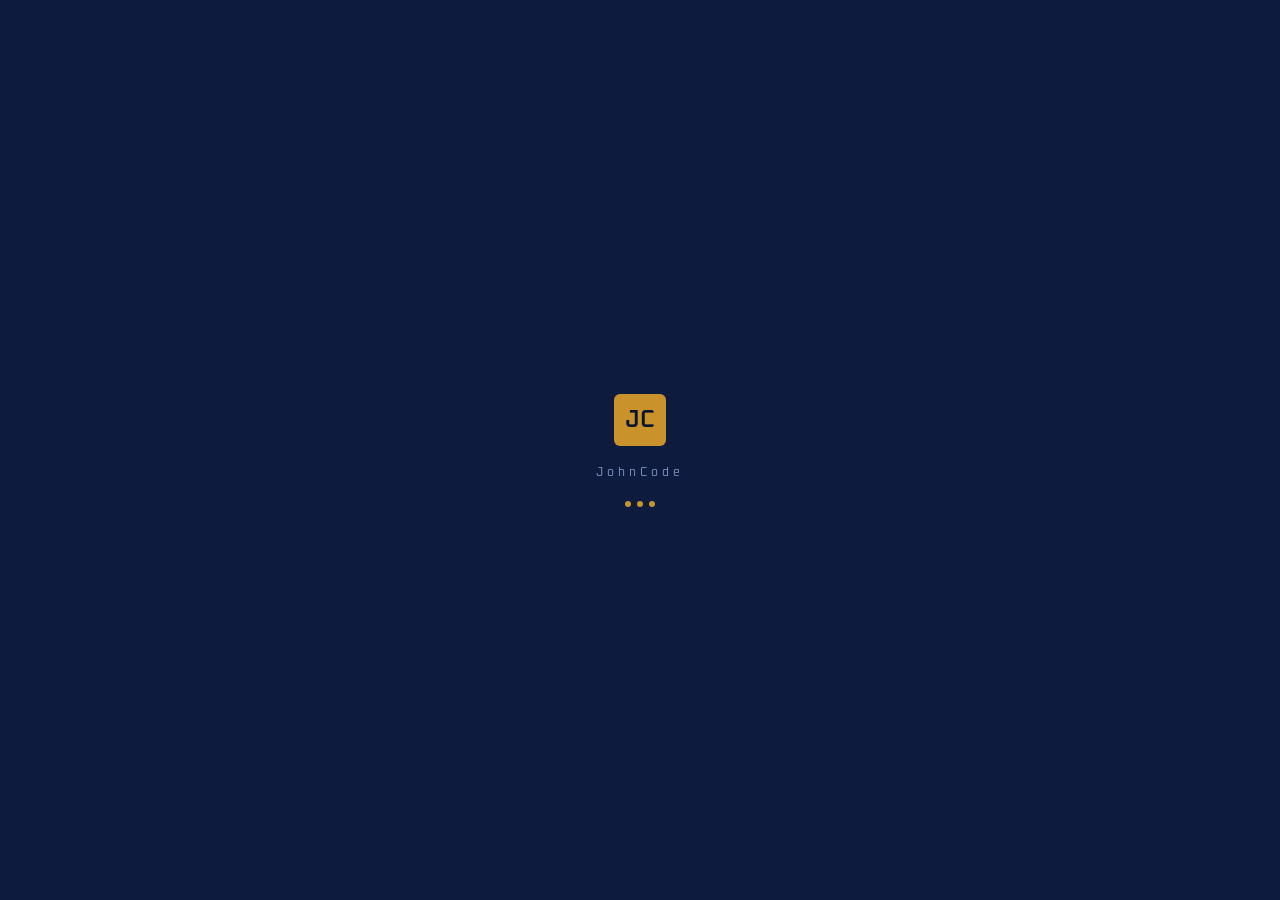
==== ui/static/loading.html @ ac4656d7 "feat:ui with inputs" ====
<!DOCTYPE html>
<html lang="en">
<head>
<meta charset="UTF-8">
<link href="https://fonts.googleapis.com/css2?family=Share+Tech+Mono&family=Oxanium:wght@400;600&display=swap" rel="stylesheet">
<link rel="stylesheet" href="style.css">
<style>
  body {
    display: flex;
    align-items: center;
    justify-content: center;
    height: 100vh;
    flex-direction: column;
    gap: 20px;
  }
  .loading-logo {
    width: 52px; height: 52px;
    background: var(--gold);
    border-radius: 6px;
    display: flex; align-items: center; justify-content: center;
    font-family: var(--ui);
    font-size: 24px; font-weight: 600;
    color: #0a1530;
  }
  .loading-label {
    color: var(--text-dim);
    font-family: var(--ui);
    font-size: 12px;
    letter-spacing: 4px;
  }
  .dots { display: flex; gap: 6px; }
  .dot {
    width: 6px; height: 6px;
    background: var(--gold);
    border-radius: 50%;
    animation: blink 1s infinite;
  }
  .dot:nth-child(2) { animation-delay: 0.2s; }
  .dot:nth-child(3) { animation-delay: 0.4s; }
  @keyframes blink { 0%,80%,100% { opacity: 0.2; } 40% { opacity: 1; } }
</style>
</head>
<body>
  <div class="loading-logo">JC</div>
  <div class="loading-label">JohnCode</div>
  <div class="dots">
    <div class="dot"></div>
    <div class="dot"></div>
    <div class="dot"></div>
  </div>
</body>
</html>
---- ui/static/style.css ----
:root {
  --navy:       #0d1b3e;
  --navy-mid:   #152651;
  --navy-light: #1e3570;
  --navy-border:#2a4a8a;
  --gold:       #c9922a;
  --gold-light: #e8b84b;
  --gold-dim:   #7a5518;
  --text:       #cdd9f5;
  --text-dim:   #7a90c0;
  --green:      #4caf7d;
  --red:        #e05c5c;
  --mono: 'Share Tech Mono', monospace;
  --ui:   'Oxanium', sans-serif;
}

* { box-sizing: border-box; margin: 0; padding: 0; }
body {
  animation: fadein 0.4s ease;
}

@keyframes fadein {
  from { opacity: 0; }
  to   { opacity: 1; }
}


body {
  background: var(--navy);
  color: var(--text);
  font-family: var(--mono);
  height: 100vh;
  display: flex;
  overflow: hidden;
}

/* ── Sidebar ── */
#sidebar {
  width: 64px;
  background: #0a1530;
  border-right: 1px solid var(--navy-border);
  display: flex;
  flex-direction: column;
  align-items: center;
  padding: 12px 0;
  gap: 4px;
  flex-shrink: 0;
}

.logo {
  width: 40px; height: 40px;
  background: var(--gold);
  color: #0a1530;
  display: flex; align-items: center; justify-content: center;
  font-family: var(--ui);
  font-weight: 600;
  font-size: 18px;
  border-radius: 4px;
  margin-bottom: 12px;
}

.nav-btn {
  width: 48px; height: 52px;
  background: transparent;
  border: none;
  border-radius: 6px;
  color: var(--text-dim);
  cursor: pointer;
  display: flex; flex-direction: column;
  align-items: center; justify-content: center;
  gap: 4px;
  font-family: var(--mono);
  font-size: 9px;
  transition: background 0.15s, color 0.15s;
}

.nav-btn svg { width: 18px; height: 18px; }

.nav-btn:hover { background: var(--navy-light); color: var(--text); }
.nav-btn.active { background: var(--navy-mid); color: var(--gold); border: 1px solid var(--gold-dim); border-radius: 6px; }

/* ── Main window ── */
#main {
  flex: 1;
  display: flex;
  flex-direction: column;
  overflow: hidden;
}

.titlebar {
  background: var(--navy-mid);
  border-bottom: 1px solid var(--navy-border);
  padding: 0 16px;
  height: 40px;
  display: flex;
  align-items: center;
  justify-content: space-between;
  flex-shrink: 0;
}

.titlebar-left { display: flex; align-items: center; gap: 8px; }
.titlebar-dot { width: 10px; height: 10px; background: var(--gold); border-radius: 2px; }
.titlebar-title { font-family: var(--ui); font-size: 13px; color: var(--text); letter-spacing: 1px; }

.titlebar-controls { display: flex; gap: 6px; }
.wm-btn {
  width: 22px; height: 22px; border-radius: 3px; border: 1px solid var(--navy-border);
  background: var(--navy-light); color: var(--text-dim); font-size: 11px;
  cursor: pointer; display: flex; align-items: center; justify-content: center;
}
.wm-btn.close { background: #8b2020; color: #fff; border-color: #a33; }

/* ── Panels ── */
.panel { display: none; flex: 1; flex-direction: column; overflow: hidden; }
.panel.active { display: flex; }

/* ── Chat panel ── */
#chat-messages {
  flex: 1;
  overflow-y: auto;
  padding: 20px 16px;
  display: flex;
  flex-direction: column;
  gap: 12px;
  scrollbar-width: thin;
  scrollbar-color: var(--navy-border) transparent;
}

.msg {
  max-width: 78%;
  padding: 10px 14px;
  border-radius: 6px;
  font-size: 13px;
  line-height: 1.6;
  animation: fadein 0.2s ease;
}

@keyframes fadein { from { opacity: 0; transform: translateY(6px); } to { opacity: 1; transform: none; } }

.msg.bot {
  background: var(--navy-mid);
  border: 1px solid var(--navy-border);
  align-self: flex-start;
  border-top-left-radius: 2px;
}

.msg.user {
  background: var(--navy-light);
  border: 1px solid var(--gold-dim);
  align-self: flex-end;
  border-top-right-radius: 2px;
  color: var(--gold-light);
}

.msg pre {
  background: #060e20;
  border: 1px solid var(--navy-border);
  border-radius: 4px;
  padding: 10px 12px;
  margin-top: 8px;
  overflow-x: auto;
  font-size: 12px;
  line-height: 1.5;
}

.msg-label {
  font-size: 10px;
  color: var(--text-dim);
  margin-bottom: 4px;
  letter-spacing: 1px;
  font-family: var(--ui);
}

#chat-input-area {
  border-top: 1px solid var(--navy-border);
  padding: 12px 16px;
  display: flex;
  gap: 10px;
  align-items: flex-end;
  background: var(--navy-mid);
  flex-shrink: 0;
}

#model-select {
  background: var(--navy);
  border: 1px solid var(--navy-border);
  color: var(--text-dim);
  font-family: var(--mono);
  font-size: 11px;
  padding: 6px 8px;
  border-radius: 4px;
  outline: none;
  flex-shrink: 0;
}

#chat-input {
  flex: 1;
  background: var(--navy);
  border: 1px solid var(--navy-border);
  color: var(--text);
  font-family: var(--mono);
  font-size: 13px;
  padding: 10px 12px;
  border-radius: 4px;
  resize: none;
  outline: none;
  min-height: 42px;
  max-height: 120px;
  transition: border-color 0.15s;
}

#chat-input:focus { border-color: var(--gold-dim); }
#chat-input::placeholder { color: var(--text-dim); }

.send-btn {
  width: 42px; height: 42px;
  background: var(--gold);
  border: none;
  border-radius: 4px;
  color: #0a1530;
  cursor: pointer;
  font-size: 16px;
  display: flex; align-items: center; justify-content: center;
  flex-shrink: 0;
  transition: background 0.15s;
}
.send-btn:hover { background: var(--gold-light); }

/* ── Documents panel ── */
.panel-body { flex: 1; overflow-y: auto; padding: 20px 16px; }

.drop-zone {
  border: 2px dashed var(--navy-border);
  border-radius: 8px;
  padding: 40px 20px;
  text-align: center;
  color: var(--text-dim);
  cursor: pointer;
  transition: border-color 0.2s, background 0.2s;
  margin-bottom: 20px;
}
.drop-zone:hover { border-color: var(--gold-dim); background: rgba(201,146,42,0.05); }
.drop-zone svg { width: 32px; height: 32px; margin-bottom: 12px; opacity: 0.5; }
.drop-zone p { font-size: 13px; margin-bottom: 4px; }
.drop-zone small { font-size: 11px; color: var(--text-dim); }

.section-title {
  font-family: var(--ui);
  font-size: 12px;
  letter-spacing: 2px;
  color: var(--gold);
  margin-bottom: 12px;
  display: flex; align-items: center;
}

.file-list { display: flex; flex-direction: column; gap: 8px; margin-bottom: 20px; }

.file-item {
  background: var(--navy-mid);
  border: 1px solid var(--navy-border);
  border-radius: 6px;
  padding: 12px 14px;
  display: flex; align-items: center; gap: 12px;
  font-size: 12px;
  transition: border-color 0.15s;
}
.file-item:hover { border-color: var(--navy-light); }
.file-item svg { color: var(--text-dim); flex-shrink: 0; width: 16px; height: 16px; }
.file-name { flex: 1; color: var(--text); }
.file-meta { color: var(--text-dim); font-size: 11px; }

.info-box {
  background: var(--navy-mid);
  border: 1px solid var(--navy-border);
  border-radius: 6px;
  padding: 14px 16px;
  font-size: 12px;
  color: var(--text-dim);
  line-height: 1.6;
}

/* ── Obsidian panel ── */
.vault-status {
  background: var(--navy-mid);
  border: 1px solid var(--navy-border);
  border-radius: 8px;
  padding: 20px;
  margin-bottom: 16px;
  display: flex; align-items: center; gap: 16px;
}
.vault-icon { display: flex; align-items: center; justify-content: center; flex-shrink: 0; }
.vault-info { flex: 1; }
.vault-path { font-size: 12px; color: var(--gold-light); margin-bottom: 4px; }
.vault-count { font-size: 11px; color: var(--text-dim); }

.index-btn {
  background: var(--gold);
  color: #0a1530;
  border: none;
  border-radius: 4px;
  padding: 8px 16px;
  font-family: var(--mono);
  font-size: 12px;
  cursor: pointer;
  transition: background 0.15s;
}
.index-btn:hover { background: var(--gold-light); }

.notes-grid { display: flex; flex-direction: column; gap: 8px; }
.note-item {
  background: var(--navy-mid);
  border: 1px solid var(--navy-border);
  border-radius: 6px;
  padding: 10px 14px;
  font-size: 12px;
  display: flex; justify-content: space-between; align-items: center;
}
.note-item span { color: var(--text-dim); font-size: 11px; }

/* ── Todo panel ── */
.todo-input-row {
  display: flex; gap: 10px;
  margin-bottom: 20px;
}

.todo-input {
  flex: 1;
  background: var(--navy-mid);
  border: 1px solid var(--navy-border);
  color: var(--text);
  font-family: var(--mono);
  font-size: 13px;
  padding: 10px 12px;
  border-radius: 4px;
  outline: none;
  transition: border-color 0.15s;
}
.todo-input:focus { border-color: var(--gold-dim); }

.add-btn {
  background: var(--navy-light);
  border: 1px solid var(--navy-border);
  color: var(--text);
  font-family: var(--mono);
  font-size: 13px;
  padding: 10px 16px;
  border-radius: 4px;
  cursor: pointer;
  transition: background 0.15s, border-color 0.15s;
}
.add-btn:hover { background: var(--navy-border); border-color: var(--gold-dim); }

.todo-list { display: flex; flex-direction: column; gap: 8px; }

.todo-item {
  background: var(--navy-mid);
  border: 1px solid var(--navy-border);
  border-radius: 6px;
  padding: 12px 14px;
  display: flex; align-items: center; gap: 12px;
  font-size: 13px;
  transition: opacity 0.2s;
}

.todo-item input[type=checkbox] {
  width: 16px; height: 16px;
  accent-color: var(--gold);
  cursor: pointer;
  flex-shrink: 0;
}

.todo-item.done { opacity: 0.4; }
.todo-item.done .todo-text { text-decoration: line-through; color: var(--text-dim); }
.todo-text { flex: 1; }

.todo-delete {
  background: none; border: none;
  color: var(--text-dim); cursor: pointer;
  font-size: 14px; padding: 2px 6px;
  border-radius: 3px;
  transition: color 0.15s, background 0.15s;
}
.todo-delete:hover { color: var(--red); background: rgba(224,92,92,0.1); }

.sub-add-btn {
  background: none; border: none;
  color: var(--text-dim); cursor: pointer;
  padding: 2px 6px; border-radius: 3px;
  display: flex; align-items: center;
  transition: color 0.15s, background 0.15s;
}
.sub-add-btn:hover { color: var(--gold); background: rgba(201,146,42,0.1); }

.sub-input-row {
  display: flex; gap: 8px;
  margin: 4px 0 4px 28px;
}

.sub-input { font-size: 12px; padding: 7px 10px; }

.subtask-list {
  margin-left: 28px;
  border-left: 1px solid var(--navy-border);
  padding-left: 12px;
  display: flex; flex-direction: column; gap: 6px;
  margin-top: 4px;
}

.subtask-list .todo-item {
  font-size: 12px;
  padding: 8px 12px;
  background: rgba(21,38,81,0.5);
}

.subtask-list .subtask-list {
  margin-left: 20px;
}

/* ── Data Sheet panel ── */
.ds-toolbar {
  display: flex; gap: 10px;
  padding: 12px 16px;
  border-bottom: 1px solid var(--navy-border);
  background: var(--navy-mid);
  flex-shrink: 0;
}

.ds-btn {
  background: var(--navy);
  border: 1px solid var(--navy-border);
  color: var(--text);
  font-family: var(--mono);
  font-size: 12px;
  padding: 7px 14px;
  border-radius: 4px;
  cursor: pointer;
  display: flex; align-items: center; gap: 6px;
  transition: border-color 0.15s;
}
.ds-btn:hover { border-color: var(--gold-dim); color: var(--gold-light); }
.ds-btn.export { margin-left: auto; }

.ds-table-wrap { flex: 1; overflow: auto; padding: 16px; }

table { width: 100%; border-collapse: collapse; font-size: 12px; }
thead tr { background: var(--navy-mid); }
th {
  padding: 10px 14px; text-align: left;
  font-family: var(--ui); font-size: 11px; letter-spacing: 1px;
  color: var(--text-dim); border-bottom: 1px solid var(--navy-border);
  font-weight: 600;
}
td { padding: 10px 14px; border-bottom: 1px solid rgba(42,74,138,0.4); }
tr:hover td { background: rgba(30,53,112,0.3); }

.badge {
  padding: 3px 8px; border-radius: 3px;
  font-size: 10px; font-family: var(--ui); letter-spacing: 0.5px;
}
.badge.expense { background: rgba(224,92,92,0.2); color: #e05c5c; border: 1px solid rgba(224,92,92,0.3); }
.badge.income  { background: rgba(76,175,125,0.2); color: #4caf7d; border: 1px solid rgba(76,175,125,0.3); }

.amount.pos { color: var(--green); }
.amount.neg { color: var(--red); }

.ds-summary {
  display: grid; grid-template-columns: 1fr 1fr 2fr; gap: 12px;
  padding: 0 16px 16px;
  flex-shrink: 0;
}

.summary-card {
  background: var(--navy-mid);
  border: 1px solid var(--navy-border);
  border-radius: 6px;
  padding: 14px 16px;
}
.summary-card.net { border-color: var(--gold-dim); }
.summary-label { font-size: 10px; color: var(--text-dim); font-family: var(--ui); letter-spacing: 1px; margin-bottom: 6px; }
.summary-value { font-size: 22px; font-family: var(--ui); font-weight: 600; }
.summary-value.pos { color: var(--green); }
.summary-value.neg { color: var(--red); }
.summary-value.gold { color: var(--gold-light); }

/* ── Scrollbar ── */
::-webkit-scrollbar { width: 4px; }
::-webkit-scrollbar-track { background: transparent; }
::-webkit-scrollbar-thumb { background: var(--navy-border); border-radius: 2px; }

/* ── HTMX loading indicator ── */
.htmx-indicator { display: none; }
.htmx-request .htmx-indicator { display: inline; }
.typing-dot {
  display: inline-block; width: 6px; height: 6px;
  background: var(--gold); border-radius: 50%; margin: 0 2px;
  animation: blink 1s infinite;
}
.typing-dot:nth-child(2) { animation-delay: 0.2s; }
.typing-dot:nth-child(3) { animation-delay: 0.4s; }
@keyframes blink { 0%,80%,100% { opacity: 0.2; } 40% { opacity: 1; } }
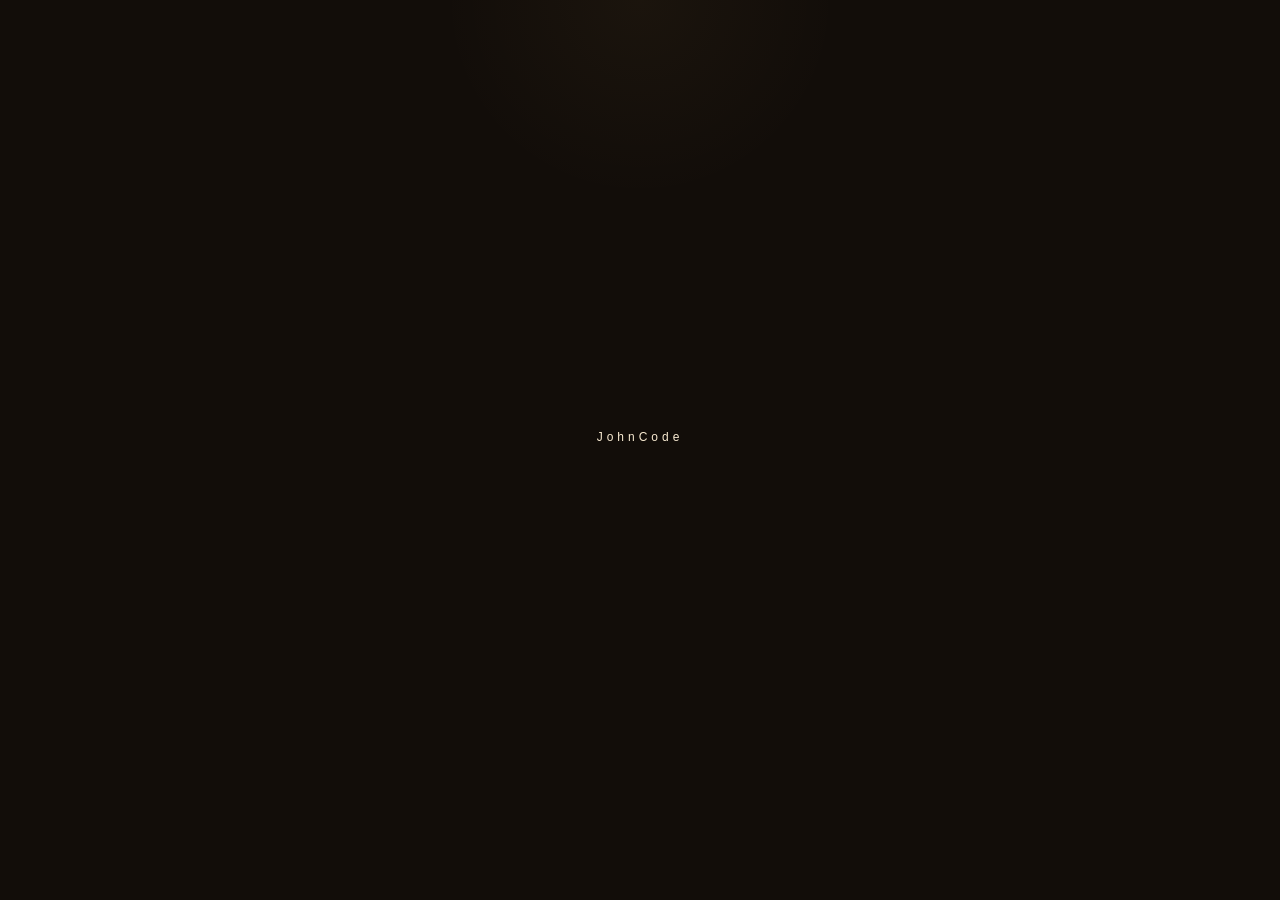
==== commit 0d302d4b: "feat: rough layout" ====
--- a/ui/static/loading.html
+++ b/ui/static/loading.html
@@ -12,15 +12,6 @@
     height: 100vh;
     flex-direction: column;
     gap: 20px;
-  }
-  .loading-logo {
-    width: 52px; height: 52px;
-    background: var(--gold);
-    border-radius: 6px;
-    display: flex; align-items: center; justify-content: center;
-    font-family: var(--ui);
-    font-size: 24px; font-weight: 600;
-    color: #0a1530;
   }
   .loading-label {
     color: var(--text-dim);
@@ -41,7 +32,6 @@
 </style>
 </head>
 <body>
-  <div class="loading-logo">JC</div>
   <div class="loading-label">JohnCode</div>
   <div class="dots">
     <div class="dot"></div>
@@ -49,4 +39,4 @@
     <div class="dot"></div>
   </div>
 </body>
-</html>+</html>
--- a/ui/static/style.css
+++ b/ui/static/style.css
@@ -1,500 +1,556 @@
 :root {
-  --navy:       #0d1b3e;
-  --navy-mid:   #152651;
-  --navy-light: #1e3570;
-  --navy-border:#2a4a8a;
-  --gold:       #c9922a;
-  --gold-light: #e8b84b;
-  --gold-dim:   #7a5518;
-  --text:       #cdd9f5;
-  --text-dim:   #7a90c0;
-  --green:      #4caf7d;
-  --red:        #e05c5c;
-  --mono: 'Share Tech Mono', monospace;
-  --ui:   'Oxanium', sans-serif;
-}
-
-* { box-sizing: border-box; margin: 0; padding: 0; }
+  --bg: #120d09;
+  --bg-2: #1b140e;
+  --panel: #261b13;
+  --panel-2: #1a120d;
+  --line: #6e4c2d;
+  --line-soft: rgba(210, 159, 83, 0.2);
+  --amber: #f7c66d;
+  --amber-2: #e59a45;
+  --mint: #7bc6a4;
+  --text: #f8ead1;
+  --muted: #c4a783;
+  --danger: #ff8e70;
+  --font-ui: "Trebuchet MS", "Verdana", sans-serif;
+  --font-mono: "Courier New", "Liberation Mono", monospace;
+  --shadow: 0 24px 60px rgba(0, 0, 0, 0.45);
+}
+
+* {
+  box-sizing: border-box;
+}
+
+*::-webkit-scrollbar {
+  width: 0;
+  height: 0;
+  background: transparent;
+}
+
+html,
 body {
-  animation: fadein 0.4s ease;
-}
-
-@keyframes fadein {
-  from { opacity: 0; }
-  to   { opacity: 1; }
-}
-
+  margin: 0;
+  min-height: 100%;
+}
 
 body {
-  background: var(--navy);
+  background:
+    radial-gradient(circle at top, rgba(247, 198, 109, 0.04), transparent 18%),
+    #120d09;
   color: var(--text);
-  font-family: var(--mono);
-  height: 100vh;
-  display: flex;
-  overflow: hidden;
-}
-
-/* ── Sidebar ── */
-#sidebar {
-  width: 64px;
-  background: #0a1530;
-  border-right: 1px solid var(--navy-border);
+  font-family: var(--font-ui);
+}
+
+button,
+textarea {
+  font: inherit;
+}
+
+.shell {
+  min-height: 100vh;
+  display: grid;
+  grid-template-columns: 280px 1fr;
+}
+
+.sidebar {
+  background:
+    repeating-linear-gradient(
+      180deg,
+      rgba(255, 255, 255, 0.02),
+      rgba(255, 255, 255, 0.02) 1px,
+      transparent 1px,
+      transparent 26px
+    ),
+    #16100b;
+  border-right: 1px solid var(--line);
+  padding: 28px 20px;
   display: flex;
   flex-direction: column;
+  gap: 24px;
+}
+
+.brand {
+  display: flex;
+  gap: 14px;
   align-items: center;
-  padding: 12px 0;
-  gap: 4px;
-  flex-shrink: 0;
-}
-
-.logo {
-  width: 40px; height: 40px;
-  background: var(--gold);
-  color: #0a1530;
-  display: flex; align-items: center; justify-content: center;
-  font-family: var(--ui);
-  font-weight: 600;
-  font-size: 18px;
-  border-radius: 4px;
-  margin-bottom: 12px;
-}
-
-.nav-btn {
-  width: 48px; height: 52px;
-  background: transparent;
-  border: none;
-  border-radius: 6px;
-  color: var(--text-dim);
+}
+
+.brand-badge,
+.doc-cover,
+.doc-thumb {
+  width: 58px;
+  height: 58px;
+  border: 1px solid var(--amber-2);
+  background: #21170f;
+  display: grid;
+  place-items: center;
+  color: var(--amber);
+  font-family: var(--font-mono);
+  letter-spacing: 0.08em;
+  border-radius: 16px;
+}
+
+.brand h1,
+.panel-header h2,
+.doc-meta h3 {
+  margin: 0;
+}
+
+.eyebrow {
+  margin: 0 0 6px;
+  color: var(--amber-2);
+  font-family: var(--font-mono);
+  font-size: 12px;
+  letter-spacing: 0.16em;
+  text-transform: uppercase;
+}
+
+.nav {
+  display: grid;
+  gap: 10px;
+}
+
+.nav-btn,
+.retro-btn {
+  border: 1px solid var(--line);
+  background: #2a1d14;
+  color: var(--text);
+  padding: 12px 14px;
+  text-align: left;
   cursor: pointer;
-  display: flex; flex-direction: column;
-  align-items: center; justify-content: center;
-  gap: 4px;
-  font-family: var(--mono);
-  font-size: 9px;
-  transition: background 0.15s, color 0.15s;
-}
-
-.nav-btn svg { width: 18px; height: 18px; }
-
-.nav-btn:hover { background: var(--navy-light); color: var(--text); }
-.nav-btn.active { background: var(--navy-mid); color: var(--gold); border: 1px solid var(--gold-dim); border-radius: 6px; }
-
-/* ── Main window ── */
-#main {
-  flex: 1;
+  box-shadow: inset 0 1px 0 rgba(255, 255, 255, 0.04);
+  border-radius: 14px;
+  transition: border-color 0.14s ease, transform 0.14s ease, background 0.14s ease;
+}
+
+.nav-btn.active,
+.retro-btn:hover {
+  border-color: var(--amber-2);
+  color: var(--amber);
+  background: #322319;
+}
+
+.nav-btn:hover {
+  transform: translateY(-1px);
+}
+
+.status-label,
+.meta-line,
+.doc-copy span {
+  color: var(--muted);
+  font-size: 12px;
+  font-family: var(--font-mono);
+}
+
+.main {
+  padding: 26px;
+}
+
+.panel {
+  display: none;
+  height: calc(100vh - 52px);
+  min-height: 0;
+  grid-template-rows: auto 1fr auto;
+  gap: 16px;
+  opacity: 0;
+  transform: translateY(10px);
+}
+
+.panel.active {
+  display: grid;
+  opacity: 1;
+  transform: translateY(0);
+}
+
+.panel.panel-enter {
+  animation: panelFade 220ms ease forwards;
+}
+
+.panel-header,
+.messages,
+.composer,
+.docs-list-wrap,
+.doc-card,
+.doc-composer {
+  border: 1px solid var(--line);
+  background: var(--panel);
+  box-shadow: var(--shadow);
+  border-radius: 22px;
+}
+
+.panel-header {
+  padding: 18px 20px;
+}
+
+.header-row {
+  display: flex;
+  justify-content: space-between;
+  align-items: start;
+  gap: 16px;
+}
+
+.docs-header {
+  display: flex;
+  justify-content: space-between;
+  align-items: center;
+  gap: 16px;
+}
+
+.messages {
+  min-height: 0;
+  overflow-y: auto;
+  overflow-x: hidden;
+  padding: 18px;
   display: flex;
   flex-direction: column;
+  gap: 14px;
+  scrollbar-width: thin;
+  scrollbar-color: var(--line) transparent;
+  scroll-behavior: smooth;
+}
+
+.message {
+  max-width: min(760px, 88%);
+}
+
+.message-enter {
+  animation: messageFade 220ms ease;
+}
+
+.message.user {
+  align-self: flex-end;
+}
+
+.message-label {
+  margin: 0 0 6px;
+  color: var(--muted);
+  font-size: 11px;
+  letter-spacing: 0.12em;
+  text-transform: uppercase;
+  font-family: var(--font-mono);
+}
+
+.message-body {
+  padding: 14px 16px;
+  border: 1px solid var(--line);
+  background: var(--panel-2);
+  line-height: 1.55;
+  border-radius: 18px;
+  box-shadow: inset 0 0 0 1px rgba(0, 0, 0, 0.04);
+}
+
+.message.user .message-body {
+  border-color: var(--amber-2);
+  background: rgba(74, 44, 20, 0.9);
+}
+
+.message-body p {
+  margin: 0;
+}
+
+.message-body p + p {
+  margin-top: 12px;
+}
+
+.message-body code {
+  font-family: var(--font-mono);
+  background: rgba(247, 198, 109, 0.08);
+  color: var(--amber);
+  padding: 0.1em 0.35em;
+  border-radius: 8px;
+}
+
+.message-body pre {
+  margin: 12px 0 0;
+  padding: 14px;
+  overflow: auto;
+  background: #0f0a07;
+  border: 1px solid var(--line);
+  border-radius: 16px;
+  box-shadow: none;
+}
+
+.message-body pre code {
+  background: transparent;
+  padding: 0;
+  border: 0;
+  outline: 0;
+  box-shadow: none;
+}
+
+.tok-keyword {
+  color: #8fd3ff;
+  font-weight: 700;
+}
+
+.tok-string {
+  color: #f7c66d;
+}
+
+.tok-number {
+  color: #7bc6a4;
+}
+
+.tok-comment {
+  color: #8f7658;
+  font-style: italic;
+}
+
+.composer,
+.doc-composer {
+  padding: 14px;
+  display: grid;
+  grid-template-columns: 1fr auto;
+  gap: 12px;
+  align-items: end;
+}
+
+#chat-input,
+#doc-question {
+  width: 100%;
+  min-height: 58px;
+  max-height: 220px;
+  resize: none;
+  overflow-y: auto;
+  scrollbar-width: none;
+  padding: 14px 16px;
+  border: 1px solid var(--line);
+  background: #120d09;
+  color: var(--text);
+  outline: none;
+  font-family: var(--font-mono);
+  line-height: 1.5;
+  border-radius: 16px;
+}
+
+#chat-input::-webkit-scrollbar,
+#doc-question::-webkit-scrollbar,
+.messages::-webkit-scrollbar,
+.message-body pre::-webkit-scrollbar {
+  width: 0;
+  height: 0;
+}
+
+#send-btn,
+#doc-send-btn {
+  min-width: 140px;
+  height: 58px;
+  border: 1px solid var(--amber-2);
+  background: #3a281c;
+  color: var(--text);
+  cursor: pointer;
+  border-radius: 16px;
+  transition: background 0.14s ease, transform 0.14s ease;
+}
+
+#send-btn:hover,
+#doc-send-btn:hover {
+  background: #493122;
+  transform: translateY(-1px);
+}
+
+#send-btn:disabled,
+#doc-send-btn:disabled {
+  opacity: 0.45;
+  cursor: not-allowed;
+}
+
+.docs-layout {
+  min-height: 0;
+  display: grid;
+  grid-template-columns: 340px 1fr;
+  gap: 16px;
+}
+
+.docs-list-wrap {
+  min-height: 0;
+  padding: 14px;
+  display: grid;
+  grid-template-rows: auto 1fr;
+  gap: 12px;
+}
+
+.docs-list-head {
+  display: flex;
+  justify-content: space-between;
+  align-items: center;
+  color: var(--muted);
+  font-family: var(--font-mono);
+  font-size: 12px;
+}
+
+.docs-list {
+  overflow: auto;
+  display: grid;
+  gap: 10px;
+}
+
+.doc-item {
+  border: 1px solid var(--line);
+  background: rgba(25, 17, 11, 0.84);
+  color: var(--text);
+  display: grid;
+  grid-template-columns: 58px 1fr;
+  gap: 12px;
+  padding: 10px;
+  align-items: center;
+  cursor: pointer;
+  text-align: left;
+  border-radius: 18px;
+  transition: border-color 0.14s ease, transform 0.14s ease, background 0.14s ease;
+}
+
+.doc-item.active,
+.doc-item:hover {
+  border-color: var(--amber-2);
+  background: #2e2017;
+  transform: translateY(-1px);
+}
+
+.doc-copy {
+  display: grid;
+  gap: 4px;
+}
+
+.doc-detail {
+  min-height: 0;
+}
+
+.empty-card,
+.doc-view {
+  height: 100%;
+}
+
+.empty-card {
+  border: 1px dashed var(--line);
+  background: rgba(28, 19, 12, 0.7);
+  display: grid;
+  place-items: center;
+  padding: 24px;
+  color: var(--muted);
+  text-align: center;
+  border-radius: 22px;
+}
+
+.doc-view {
+  display: grid;
+  grid-template-rows: auto auto 1fr;
+  gap: 16px;
+}
+
+.doc-card {
+  padding: 18px;
+  display: grid;
+  grid-template-columns: 84px 1fr;
+  gap: 16px;
+}
+
+.doc-cover {
+  width: 84px;
+  height: 112px;
+}
+
+.doc-preview {
+  margin: 10px 0 0;
+  color: var(--muted);
+  line-height: 1.5;
+}
+
+.doc-actions {
+  margin-top: 12px;
+}
+
+.doc-messages {
+  min-height: 0;
+}
+
+.hidden {
+  display: none;
+}
+
+.empty-list {
+  color: var(--muted);
+  padding: 14px;
+  border: 1px dashed var(--line);
+  border-radius: 16px;
+}
+
+.typing::after {
+  content: "...";
+  display: inline-block;
+  width: 1.2em;
   overflow: hidden;
-}
-
-.titlebar {
-  background: var(--navy-mid);
-  border-bottom: 1px solid var(--navy-border);
-  padding: 0 16px;
-  height: 40px;
-  display: flex;
-  align-items: center;
-  justify-content: space-between;
-  flex-shrink: 0;
-}
-
-.titlebar-left { display: flex; align-items: center; gap: 8px; }
-.titlebar-dot { width: 10px; height: 10px; background: var(--gold); border-radius: 2px; }
-.titlebar-title { font-family: var(--ui); font-size: 13px; color: var(--text); letter-spacing: 1px; }
-
-.titlebar-controls { display: flex; gap: 6px; }
-.wm-btn {
-  width: 22px; height: 22px; border-radius: 3px; border: 1px solid var(--navy-border);
-  background: var(--navy-light); color: var(--text-dim); font-size: 11px;
-  cursor: pointer; display: flex; align-items: center; justify-content: center;
-}
-.wm-btn.close { background: #8b2020; color: #fff; border-color: #a33; }
-
-/* ── Panels ── */
-.panel { display: none; flex: 1; flex-direction: column; overflow: hidden; }
-.panel.active { display: flex; }
-
-/* ── Chat panel ── */
-#chat-messages {
-  flex: 1;
-  overflow-y: auto;
-  padding: 20px 16px;
-  display: flex;
-  flex-direction: column;
-  gap: 12px;
-  scrollbar-width: thin;
-  scrollbar-color: var(--navy-border) transparent;
-}
-
-.msg {
-  max-width: 78%;
-  padding: 10px 14px;
-  border-radius: 6px;
-  font-size: 13px;
-  line-height: 1.6;
-  animation: fadein 0.2s ease;
-}
-
-@keyframes fadein { from { opacity: 0; transform: translateY(6px); } to { opacity: 1; transform: none; } }
-
-.msg.bot {
-  background: var(--navy-mid);
-  border: 1px solid var(--navy-border);
-  align-self: flex-start;
-  border-top-left-radius: 2px;
-}
-
-.msg.user {
-  background: var(--navy-light);
-  border: 1px solid var(--gold-dim);
-  align-self: flex-end;
-  border-top-right-radius: 2px;
-  color: var(--gold-light);
-}
-
-.msg pre {
-  background: #060e20;
-  border: 1px solid var(--navy-border);
-  border-radius: 4px;
-  padding: 10px 12px;
-  margin-top: 8px;
-  overflow-x: auto;
-  font-size: 12px;
-  line-height: 1.5;
-}
-
-.msg-label {
-  font-size: 10px;
-  color: var(--text-dim);
-  margin-bottom: 4px;
-  letter-spacing: 1px;
-  font-family: var(--ui);
-}
-
-#chat-input-area {
-  border-top: 1px solid var(--navy-border);
-  padding: 12px 16px;
-  display: flex;
-  gap: 10px;
-  align-items: flex-end;
-  background: var(--navy-mid);
-  flex-shrink: 0;
-}
-
-#model-select {
-  background: var(--navy);
-  border: 1px solid var(--navy-border);
-  color: var(--text-dim);
-  font-family: var(--mono);
-  font-size: 11px;
-  padding: 6px 8px;
-  border-radius: 4px;
-  outline: none;
-  flex-shrink: 0;
-}
-
-#chat-input {
-  flex: 1;
-  background: var(--navy);
-  border: 1px solid var(--navy-border);
-  color: var(--text);
-  font-family: var(--mono);
-  font-size: 13px;
-  padding: 10px 12px;
-  border-radius: 4px;
-  resize: none;
-  outline: none;
-  min-height: 42px;
-  max-height: 120px;
-  transition: border-color 0.15s;
-}
-
-#chat-input:focus { border-color: var(--gold-dim); }
-#chat-input::placeholder { color: var(--text-dim); }
-
-.send-btn {
-  width: 42px; height: 42px;
-  background: var(--gold);
-  border: none;
-  border-radius: 4px;
-  color: #0a1530;
-  cursor: pointer;
-  font-size: 16px;
-  display: flex; align-items: center; justify-content: center;
-  flex-shrink: 0;
-  transition: background 0.15s;
-}
-.send-btn:hover { background: var(--gold-light); }
-
-/* ── Documents panel ── */
-.panel-body { flex: 1; overflow-y: auto; padding: 20px 16px; }
-
-.drop-zone {
-  border: 2px dashed var(--navy-border);
-  border-radius: 8px;
-  padding: 40px 20px;
-  text-align: center;
-  color: var(--text-dim);
-  cursor: pointer;
-  transition: border-color 0.2s, background 0.2s;
-  margin-bottom: 20px;
-}
-.drop-zone:hover { border-color: var(--gold-dim); background: rgba(201,146,42,0.05); }
-.drop-zone svg { width: 32px; height: 32px; margin-bottom: 12px; opacity: 0.5; }
-.drop-zone p { font-size: 13px; margin-bottom: 4px; }
-.drop-zone small { font-size: 11px; color: var(--text-dim); }
-
-.section-title {
-  font-family: var(--ui);
-  font-size: 12px;
-  letter-spacing: 2px;
-  color: var(--gold);
-  margin-bottom: 12px;
-  display: flex; align-items: center;
-}
-
-.file-list { display: flex; flex-direction: column; gap: 8px; margin-bottom: 20px; }
-
-.file-item {
-  background: var(--navy-mid);
-  border: 1px solid var(--navy-border);
-  border-radius: 6px;
-  padding: 12px 14px;
-  display: flex; align-items: center; gap: 12px;
-  font-size: 12px;
-  transition: border-color 0.15s;
-}
-.file-item:hover { border-color: var(--navy-light); }
-.file-item svg { color: var(--text-dim); flex-shrink: 0; width: 16px; height: 16px; }
-.file-name { flex: 1; color: var(--text); }
-.file-meta { color: var(--text-dim); font-size: 11px; }
-
-.info-box {
-  background: var(--navy-mid);
-  border: 1px solid var(--navy-border);
-  border-radius: 6px;
-  padding: 14px 16px;
-  font-size: 12px;
-  color: var(--text-dim);
-  line-height: 1.6;
-}
-
-/* ── Obsidian panel ── */
-.vault-status {
-  background: var(--navy-mid);
-  border: 1px solid var(--navy-border);
-  border-radius: 8px;
-  padding: 20px;
-  margin-bottom: 16px;
-  display: flex; align-items: center; gap: 16px;
-}
-.vault-icon { display: flex; align-items: center; justify-content: center; flex-shrink: 0; }
-.vault-info { flex: 1; }
-.vault-path { font-size: 12px; color: var(--gold-light); margin-bottom: 4px; }
-.vault-count { font-size: 11px; color: var(--text-dim); }
-
-.index-btn {
-  background: var(--gold);
-  color: #0a1530;
-  border: none;
-  border-radius: 4px;
-  padding: 8px 16px;
-  font-family: var(--mono);
-  font-size: 12px;
-  cursor: pointer;
-  transition: background 0.15s;
-}
-.index-btn:hover { background: var(--gold-light); }
-
-.notes-grid { display: flex; flex-direction: column; gap: 8px; }
-.note-item {
-  background: var(--navy-mid);
-  border: 1px solid var(--navy-border);
-  border-radius: 6px;
-  padding: 10px 14px;
-  font-size: 12px;
-  display: flex; justify-content: space-between; align-items: center;
-}
-.note-item span { color: var(--text-dim); font-size: 11px; }
-
-/* ── Todo panel ── */
-.todo-input-row {
-  display: flex; gap: 10px;
-  margin-bottom: 20px;
-}
-
-.todo-input {
-  flex: 1;
-  background: var(--navy-mid);
-  border: 1px solid var(--navy-border);
-  color: var(--text);
-  font-family: var(--mono);
-  font-size: 13px;
-  padding: 10px 12px;
-  border-radius: 4px;
-  outline: none;
-  transition: border-color 0.15s;
-}
-.todo-input:focus { border-color: var(--gold-dim); }
-
-.add-btn {
-  background: var(--navy-light);
-  border: 1px solid var(--navy-border);
-  color: var(--text);
-  font-family: var(--mono);
-  font-size: 13px;
-  padding: 10px 16px;
-  border-radius: 4px;
-  cursor: pointer;
-  transition: background 0.15s, border-color 0.15s;
-}
-.add-btn:hover { background: var(--navy-border); border-color: var(--gold-dim); }
-
-.todo-list { display: flex; flex-direction: column; gap: 8px; }
-
-.todo-item {
-  background: var(--navy-mid);
-  border: 1px solid var(--navy-border);
-  border-radius: 6px;
-  padding: 12px 14px;
-  display: flex; align-items: center; gap: 12px;
-  font-size: 13px;
-  transition: opacity 0.2s;
-}
-
-.todo-item input[type=checkbox] {
-  width: 16px; height: 16px;
-  accent-color: var(--gold);
-  cursor: pointer;
-  flex-shrink: 0;
-}
-
-.todo-item.done { opacity: 0.4; }
-.todo-item.done .todo-text { text-decoration: line-through; color: var(--text-dim); }
-.todo-text { flex: 1; }
-
-.todo-delete {
-  background: none; border: none;
-  color: var(--text-dim); cursor: pointer;
-  font-size: 14px; padding: 2px 6px;
-  border-radius: 3px;
-  transition: color 0.15s, background 0.15s;
-}
-.todo-delete:hover { color: var(--red); background: rgba(224,92,92,0.1); }
-
-.sub-add-btn {
-  background: none; border: none;
-  color: var(--text-dim); cursor: pointer;
-  padding: 2px 6px; border-radius: 3px;
-  display: flex; align-items: center;
-  transition: color 0.15s, background 0.15s;
-}
-.sub-add-btn:hover { color: var(--gold); background: rgba(201,146,42,0.1); }
-
-.sub-input-row {
-  display: flex; gap: 8px;
-  margin: 4px 0 4px 28px;
-}
-
-.sub-input { font-size: 12px; padding: 7px 10px; }
-
-.subtask-list {
-  margin-left: 28px;
-  border-left: 1px solid var(--navy-border);
-  padding-left: 12px;
-  display: flex; flex-direction: column; gap: 6px;
-  margin-top: 4px;
-}
-
-.subtask-list .todo-item {
-  font-size: 12px;
-  padding: 8px 12px;
-  background: rgba(21,38,81,0.5);
-}
-
-.subtask-list .subtask-list {
-  margin-left: 20px;
-}
-
-/* ── Data Sheet panel ── */
-.ds-toolbar {
-  display: flex; gap: 10px;
-  padding: 12px 16px;
-  border-bottom: 1px solid var(--navy-border);
-  background: var(--navy-mid);
-  flex-shrink: 0;
-}
-
-.ds-btn {
-  background: var(--navy);
-  border: 1px solid var(--navy-border);
-  color: var(--text);
-  font-family: var(--mono);
-  font-size: 12px;
-  padding: 7px 14px;
-  border-radius: 4px;
-  cursor: pointer;
-  display: flex; align-items: center; gap: 6px;
-  transition: border-color 0.15s;
-}
-.ds-btn:hover { border-color: var(--gold-dim); color: var(--gold-light); }
-.ds-btn.export { margin-left: auto; }
-
-.ds-table-wrap { flex: 1; overflow: auto; padding: 16px; }
-
-table { width: 100%; border-collapse: collapse; font-size: 12px; }
-thead tr { background: var(--navy-mid); }
-th {
-  padding: 10px 14px; text-align: left;
-  font-family: var(--ui); font-size: 11px; letter-spacing: 1px;
-  color: var(--text-dim); border-bottom: 1px solid var(--navy-border);
-  font-weight: 600;
-}
-td { padding: 10px 14px; border-bottom: 1px solid rgba(42,74,138,0.4); }
-tr:hover td { background: rgba(30,53,112,0.3); }
-
-.badge {
-  padding: 3px 8px; border-radius: 3px;
-  font-size: 10px; font-family: var(--ui); letter-spacing: 0.5px;
-}
-.badge.expense { background: rgba(224,92,92,0.2); color: #e05c5c; border: 1px solid rgba(224,92,92,0.3); }
-.badge.income  { background: rgba(76,175,125,0.2); color: #4caf7d; border: 1px solid rgba(76,175,125,0.3); }
-
-.amount.pos { color: var(--green); }
-.amount.neg { color: var(--red); }
-
-.ds-summary {
-  display: grid; grid-template-columns: 1fr 1fr 2fr; gap: 12px;
-  padding: 0 16px 16px;
-  flex-shrink: 0;
-}
-
-.summary-card {
-  background: var(--navy-mid);
-  border: 1px solid var(--navy-border);
-  border-radius: 6px;
-  padding: 14px 16px;
-}
-.summary-card.net { border-color: var(--gold-dim); }
-.summary-label { font-size: 10px; color: var(--text-dim); font-family: var(--ui); letter-spacing: 1px; margin-bottom: 6px; }
-.summary-value { font-size: 22px; font-family: var(--ui); font-weight: 600; }
-.summary-value.pos { color: var(--green); }
-.summary-value.neg { color: var(--red); }
-.summary-value.gold { color: var(--gold-light); }
-
-/* ── Scrollbar ── */
-::-webkit-scrollbar { width: 4px; }
-::-webkit-scrollbar-track { background: transparent; }
-::-webkit-scrollbar-thumb { background: var(--navy-border); border-radius: 2px; }
-
-/* ── HTMX loading indicator ── */
-.htmx-indicator { display: none; }
-.htmx-request .htmx-indicator { display: inline; }
-.typing-dot {
-  display: inline-block; width: 6px; height: 6px;
-  background: var(--gold); border-radius: 50%; margin: 0 2px;
-  animation: blink 1s infinite;
-}
-.typing-dot:nth-child(2) { animation-delay: 0.2s; }
-.typing-dot:nth-child(3) { animation-delay: 0.4s; }
-@keyframes blink { 0%,80%,100% { opacity: 0.2; } 40% { opacity: 1; } }+  animation: dots 1s steps(4, end) infinite;
+}
+
+@keyframes panelFade {
+  from {
+    opacity: 0;
+    transform: translateY(10px);
+  }
+  to {
+    opacity: 1;
+    transform: translateY(0);
+  }
+}
+
+@keyframes messageFade {
+  from {
+    opacity: 0;
+    transform: translateY(8px);
+  }
+  to {
+    opacity: 1;
+    transform: translateY(0);
+  }
+}
+
+@keyframes dots {
+  0% { width: 0; }
+  100% { width: 1.2em; }
+}
+
+@media (max-width: 980px) {
+  .shell {
+    grid-template-columns: 1fr;
+  }
+
+  .sidebar {
+    border-right: 0;
+    border-bottom: 1px solid var(--line);
+  }
+
+  .docs-layout {
+    grid-template-columns: 1fr;
+  }
+}
+
+@media (max-width: 720px) {
+  .main {
+    padding: 16px;
+  }
+
+  .panel {
+    height: auto;
+    min-height: calc(100vh - 220px);
+  }
+
+  .docs-header,
+  .composer,
+  .doc-composer {
+    grid-template-columns: 1fr;
+  }
+
+  .header-row {
+    flex-direction: column;
+  }
+
+  #send-btn,
+  #doc-send-btn,
+  .retro-btn {
+    width: 100%;
+  }
+
+  .message {
+    max-width: 100%;
+  }
+}
